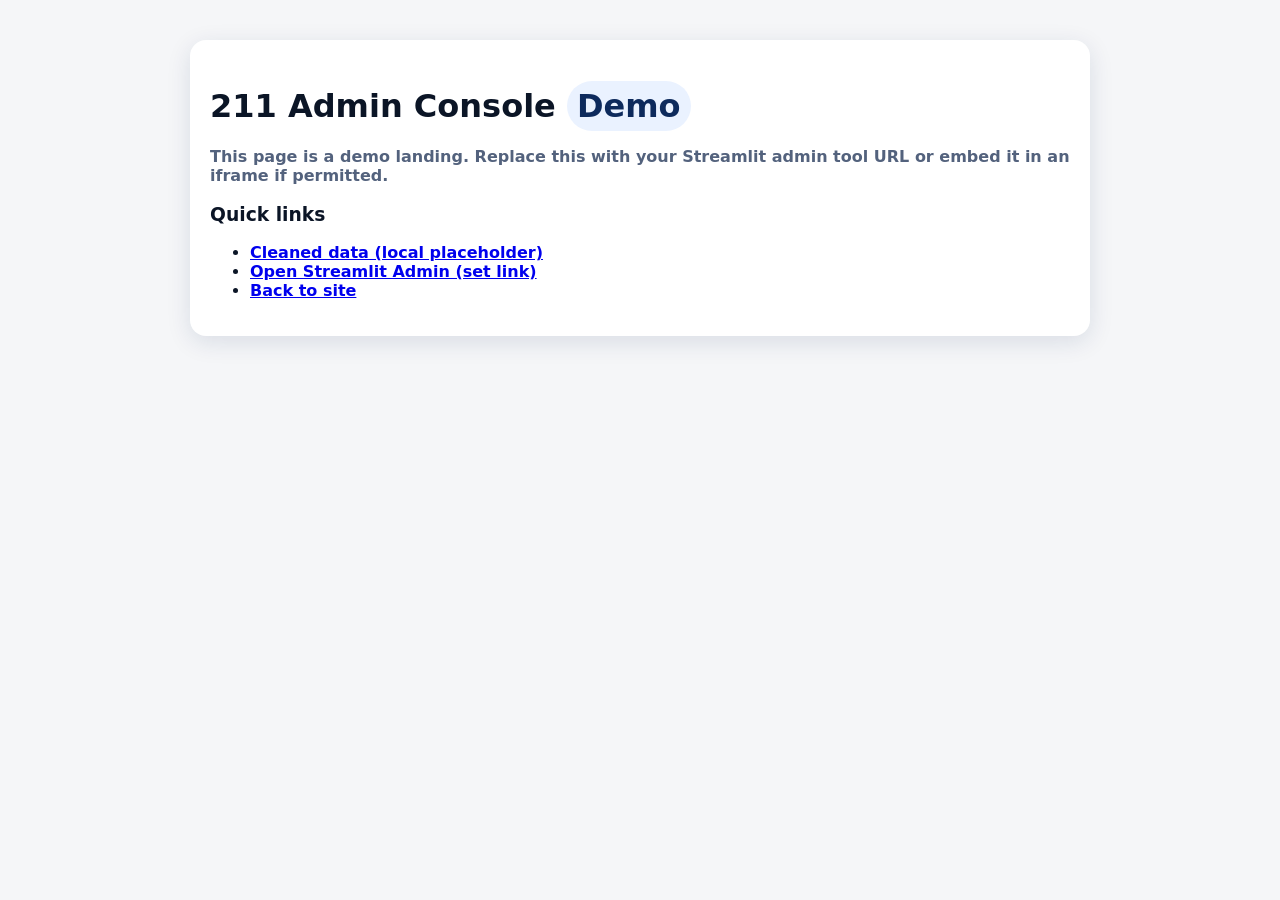
==== 211-website/admin/index.html @ 33d6de36 "Memphis 211" ====
<!DOCTYPE html>
<html lang="en">
<head>
  <meta charset="utf-8" />
  <meta name="viewport" content="width=device-width,initial-scale=1" />
  <title>211 Admin – Demo</title>
  <link rel="stylesheet" href="../styles.css" />
  <style>
    body{ background:#0d2a5c0a; }
    .wrap{ max-width:900px; margin:40px auto; background:#fff; border-radius:16px; box-shadow:var(--shadow); padding:20px; }
    .pill{ display:inline-block; padding:6px 10px; border-radius:999px; background:#eaf2ff; color:#0d2a5c; font-weight:800; }
  </style>
</head>
<body>
  <div class="wrap">
    <h1>211 Admin Console <span class="pill">Demo</span></h1>
    <p class="muted">This page is a demo landing. Replace this with your Streamlit admin tool URL or embed it in an iframe if permitted.</p>

    <h3>Quick links</h3>
    <ul>
      <li><a href="../out/cleaned.jsonl" target="_blank">Cleaned data (local placeholder)</a></li>
      <li><a href="#" target="_blank">Open Streamlit Admin (set link)</a></li>
      <li><a href="#" onclick="history.back();return false;">Back to site</a></li>
    </ul>
  </div>
</body>
</html>
---- 211-website/styles.css ----
:root{
  --blue-900:#0d2a5c;
  --blue-700:#1f4fa3;
  --blue-500:#2f6fe0;
  --blue-100:#eaf2ff;
  --gold:#f0c34c;
  --bg:#f7f9fc;
  --text:#0b1526;
  --radius:16px;
  --shadow: 0 6px 24px rgba(13,42,92,.12);
  --grad: linear-gradient(135deg, #2f6fe0, #0d2a5c);
  --grad-gold: linear-gradient(135deg, #2f6fe0, #f0c34c);
}

*{box-sizing:border-box}
body{
  margin:0;
  font-family: ui-sans-serif, system-ui, -apple-system, Segoe UI, Roboto, "Helvetica Neue", Arial, "Noto Sans", "Apple Color Emoji","Segoe UI Emoji";
  color:var(--text);
  background:var(--bg);
  font-weight:600; /* bold font as requested */
}

.topbar{
  display:flex; justify-content:space-between; align-items:center;
  padding:8px 20px; background:var(--grad); color:#fff;
}
.topbar .logo{height:52px; width:auto; object-fit:contain}
.site-title{margin:0 0 0 12px; font-size:18px}
.topbar__left{display:flex; align-items:center; gap:12px}
.btn{
  border:0; border-radius:var(--radius);
  padding:10px 14px; cursor:pointer; font-weight:700;
}
.btn--primary{background:var(--grad-gold); color:#08203b}
.btn--ghost{background:rgba(255,255,255,.18); color:#fff}
.btn--ghost:hover{background:rgba(255,255,255,.28)}

.hero{
  background: url('') center/cover no-repeat, var(--blue-900);
  color:#fff; padding:48px 20px;
}
.hero__content{max-width:1000px; margin:0 auto; text-align:center}
.hero__quick{margin-top:16px; display:flex; gap:8px; justify-content:center}
.hero input[type="search"]{
  width:min(720px, 90vw); padding:12px 14px; border-radius:var(--radius); border:0;
}

.container{max-width:1100px; margin:28px auto; padding:0 20px}
.section-title{margin:0 0 12px}

.grid{
  display:grid; gap:14px;
  grid-template-columns: repeat(auto-fill, minmax(220px,1fr));
}
.tile{
  background:#fff; border-radius:var(--radius); box-shadow:var(--shadow);
  padding:16px; cursor:pointer; position:relative; transition:transform .1s ease;
}
.tile:hover{transform:translateY(-2px)}
.tile .hint{position:absolute; inset:auto 10px 10px 10px; font-size:12px; color:#4b5b76; opacity:.9}

.dropdown{margin-top:10px; display:none}
.tile.open .dropdown{display:block}
.dropdown a{
  display:block; padding:8px 10px; border-radius:10px; background:var(--blue-100);
  margin:6px 0; text-decoration:none; color:var(--blue-900);
}

.results{margin-top:24px}

.access-panel{
  position:fixed; right:16px; top:16px; width:320px; background:#fff; border-radius:20px;
  box-shadow:var(--shadow); padding:12px; z-index:30; display:none;
}
.access-panel.show{display:block}
.access-header{display:flex; justify-content:space-between; align-items:center; border-bottom:1px solid #eef2f9; padding-bottom:8px}
/* Bigger X / controls everywhere */
.icon-btn{background:transparent; border:0; cursor:pointer; line-height:1}
.icon-btn svg{width:22px; height:22px}              /* bigger icons */
.icon-circle{width:34px; height:34px; border-radius:999px; background:#f2f5fc}
.chatbot__header .icon-btn{color:#fff; font-size:22px} /* bigger in chat header */

/* Capitalize first letters in text inputs (visual only) */
input[type="text"], input[type="search"], textarea{
  text-transform: capitalize;
}

/* Title Case for dropdown links and chips */
.dropdown a,
.chip {
  text-transform: capitalize;
}
.access-body{display:grid; gap:14px; padding-top:10px}
.control{display:grid; gap:6px}
.control__label{display:flex; align-items:center; gap:6px}
.mono{font-family:ui-monospace, SFMono-Regular, Menlo, monospace}
.segmented{display:inline-grid; grid-template-columns:1fr 1fr; background:#f2f5fc; border-radius:999px; overflow:hidden}
.segmented input{display:none}
.segmented label{padding:8px 10px; text-align:center; cursor:pointer}
.segmented input:checked + label{background:var(--grad); color:#fff}

.chatbot{
  position:fixed; right:16px; bottom:16px; width:330px; background:#fff; border-radius:18px; box-shadow:var(--shadow); overflow:hidden; z-index:25;
}
.chatbot.min{height:44px}
.chatbot__header{display:flex; justify-content:space-between; align-items:center; padding:8px 10px; background:var(--grad); color:#fff}
.chatbot__body{max-height:360px; overflow:auto; padding:10px; background:#fafcff}
.chatbot__footer{display:flex; gap:6px; border-top:1px solid #eef2f9; padding:8px}
.chatbot__footer input{flex:1; padding:10px; border-radius:12px; border:1px solid #ccd7ee}
.msg{margin-bottom:12px}
.msg.bot p{background:#eaf2ff; padding:10px; border-radius:12px}
.msg.user p{background:#e8f6ff; padding:10px; border-radius:12px}
.choices{display:flex; gap:8px; flex-wrap:wrap; margin-top:10px}
.chip{border:0; padding:10px 12px; border-radius:999px; background:#dfeafe; color:#0b2a59; cursor:pointer}

.tooltip{
  position:absolute; background:#0b2a59; color:#fff; padding:6px 8px; border-radius:8px;
  font-size:12px; transform:translate(-50%,-8px); white-space:nowrap; pointer-events:none; display:none;
}
.tile:hover .tooltip{display:block; left:50%; top:0}

/* ===== Discover Fly-out Panel ===== */
.discover-flyout {
  position: fixed;
  left: 0;
  top: 50%;
  transform: translateY(-50%);
  z-index: 20;
  display: flex;
  transition: transform 0.3s ease-in-out;
}

/* The tab that's always visible */
.discover__tab {
  writing-mode: vertical-lr;
  transform: rotate(180deg);
  padding: 16px 8px;
  background: var(--grad);
  color: #fff;
  border: none;
  border-radius: 0 8px 8px 0;
  cursor: pointer;
  font-weight: 700;
  box-shadow: var(--shadow);
}

/* The panel that slides out */
.discover__panel {
  width: 280px;
  background: #fff;
  box-shadow: var(--shadow);
  padding: 16px;
  transform: translateX(-100%);
  transition: transform 0.3s ease-in-out;
}

/* Show panel on hover/focus */
.discover-flyout:hover .discover__panel,
.discover-flyout:focus-within .discover__panel {
  transform: translateX(0);
}

.discover__title {
  margin: 0 0 6px; 
  font-size: 15px;
  background: var(--grad-gold); 
  -webkit-background-clip: text; 
  background-clip: text; 
  color: transparent;
}

.discover__group h5 { 
  margin: 8px 0 4px; 
  font-size: 14px;
}

/* List & link polish */
.list { 
  list-style: none; 
  padding: 0; 
  margin: 6px 0 0;
}

.list li { 
  padding: 6px 0; 
  border-bottom: 1px solid #eef2f9; 
  font-weight: 600; 
  color: #1f3f75; 
  font-size: 14px;
}

.list li:last-child { 
  border-bottom: 0;
}

.list a {
  text-decoration: none; 
  color: #0d2a5c;
}

.list a:hover { 
  text-decoration: underline;
}

/* Quick links as rounded buttons */
.quicklinks {
  display: flex; 
  flex-direction: column; 
  gap: 8px; 
  margin-top: 6px;
}

.quicklinks a {
  display: block; 
  text-decoration: none; 
  color: #0d2a5c; 
  background: var(--blue-100);
  padding: 8px 10px; 
  border-radius: 12px; 
  font-weight: 700; 
  font-size: 14px;
}

.quicklinks a:hover { 
  background: #d7e6ff;
}

/* ARIA states */
.discover__tab[aria-expanded="true"] {
  background: var(--blue-700);
}

/* Mobile adjustments */
@media (max-width: 768px) {
  .discover-flyout {
    display: none; /* Hide on mobile - will add hamburger menu later */
  }
}

/* Bot link styles */
.msg.bot a{ color: #1f4fa3; font-weight: 700; text-decoration: none; }
.msg.bot a:hover{ text-decoration: underline; }

/* Bottom-left Admin Login button */
.admin-login-fab{
  position: fixed; left: 16px; bottom: 16px; z-index: 40;
}
.btn--admin{
  background: #ffd84d; /* yellow */
  color: #08203b;
  border-radius: 18px;
  box-shadow: var(--shadow);
  font-weight: 800;
}
.btn--admin:hover{ filter: brightness(0.96); }

/* Modal (centered) */
.modal{
  position: fixed; inset: 0; display: none; align-items: center; justify-content: center;
  background: rgba(10,20,40,0.35); z-index: 50;
}
.modal.show{ display: flex; }
.modal__dialog{
  width: min(520px, 92vw); background: #fff; border-radius: 16px; box-shadow: var(--shadow);
}
.modal__header{
  display:flex; justify-content:space-between; align-items:center;
  padding:12px 14px; border-bottom:1px solid #eef2f9;
}
.modal__body{ padding:14px; }
.oauth-demo-btn{
  width:100%; display:flex; align-items:center; gap:10px;
  padding:10px 12px; border-radius:12px; border:1px solid #e2e8f5; background:#fff; cursor:pointer; font-weight:700;
}
.oauth-demo-btn:hover{ background:#f6f8ff; }
.oauth-demo-dot{
  display:inline-flex; align-items:center; justify-content:center;
  width:24px; height:24px; border-radius:50%;
  background: #2f6fe0; color:#fff; font-weight:900;
}
.divider{
  display:flex; align-items:center; gap:12px; color:#6b7a99; font-weight:700; margin:10px 0;
}
.divider::before, .divider::after{
  content:""; flex:1; height:1px; background:#e7ecf8;
}

/* ===== Bottom categories ===== */
.bottom-cats{margin-top:28px}
.muted{color:#53627d; font-weight:600; margin-top:-6px}
.grid--compact .tile{padding:14px}
.grid--compact .tile h5{margin:0 0 6px; font-size:16px}
.grid--compact .bullets{margin:8px 0 0; padding-left:18px}
.grid--compact .bullets li{margin:4px 0; font-weight:600; color:#2a3f70}
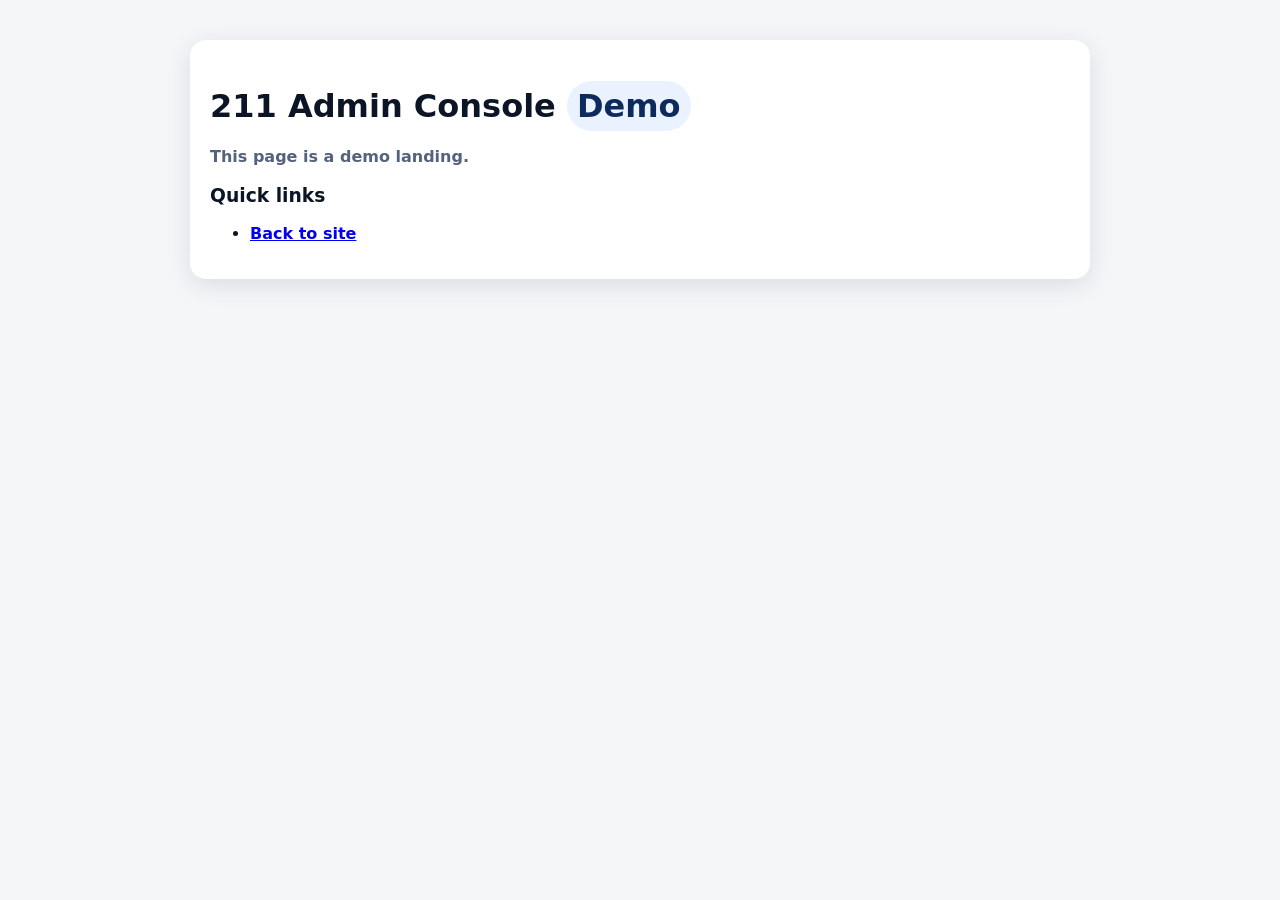
==== commit 35a6d08d: "updated Memphis 211 app" ====
--- a/211-website/admin/index.html
+++ b/211-website/admin/index.html
@@ -4,6 +4,7 @@
   <meta charset="utf-8" />
   <meta name="viewport" content="width=device-width,initial-scale=1" />
   <title>211 Admin – Demo</title>
+  <link rel="stylesheet" href="https://cdnjs.cloudflare.com/ajax/libs/font-awesome/6.5.2/css/all.min.css" />
   <link rel="stylesheet" href="../styles.css" />
   <style>
     body{ background:#0d2a5c0a; }
@@ -14,12 +15,10 @@
 <body>
   <div class="wrap">
     <h1>211 Admin Console <span class="pill">Demo</span></h1>
-    <p class="muted">This page is a demo landing. Replace this with your Streamlit admin tool URL or embed it in an iframe if permitted.</p>
+    <p class="muted">This page is a demo landing.</p>
 
     <h3>Quick links</h3>
     <ul>
-      <li><a href="../out/cleaned.jsonl" target="_blank">Cleaned data (local placeholder)</a></li>
-      <li><a href="#" target="_blank">Open Streamlit Admin (set link)</a></li>
       <li><a href="#" onclick="history.back();return false;">Back to site</a></li>
     </ul>
   </div>
--- a/211-website/styles.css
+++ b/211-website/styles.css
@@ -101,11 +101,17 @@
 .segmented input:checked + label{background:var(--grad); color:#fff}
 
 .chatbot{
-  position:fixed; right:16px; bottom:16px; width:330px; background:#fff; border-radius:18px; box-shadow:var(--shadow); overflow:hidden; z-index:25;
-}
-.chatbot.min{height:44px}
-.chatbot__header{display:flex; justify-content:space-between; align-items:center; padding:8px 10px; background:var(--grad); color:#fff}
-.chatbot__body{max-height:360px; overflow:auto; padding:10px; background:#fafcff}
+  position:fixed; right:16px; bottom:16px; width:330px; max-height:75dvh;
+  display:flex; flex-direction:column;
+  background:#fff; border-radius:18px; box-shadow:var(--shadow); overflow:hidden; z-index:25;
+}
+.chatbot.min{height:44px; max-height:44px}
+.chatbot.min .chatbot__body,
+.chatbot.min .chatbot__footer{display:none}
+.chatbot__header{display:flex; justify-content:space-between; align-items:center; padding:8px 10px; background:var(--grad); color:#fff; flex-shrink:0}
+.chatbot__body{flex:1 1 auto; min-height:140px; max-height:360px; overflow-y:auto; padding:10px; background:#fafcff}
+
+
 .chatbot__footer{display:flex; gap:6px; border-top:1px solid #eef2f9; padding:8px}
 .chatbot__footer input{flex:1; padding:10px; border-radius:12px; border:1px solid #ccd7ee}
 .msg{margin-bottom:12px}
@@ -290,6 +296,15 @@
 .bottom-cats{margin-top:28px}
 .muted{color:#53627d; font-weight:600; margin-top:-6px}
 .grid--compact .tile{padding:14px}
+@media (max-width: 600px) {
+  .chatbot {
+    right: 10px;
+    left: 10px;
+    bottom: 10px;
+    width: auto;
+    max-height: 70dvh;
+  }
+}
 .grid--compact .tile h5{margin:0 0 6px; font-size:16px}
 .grid--compact .bullets{margin:8px 0 0; padding-left:18px}
 .grid--compact .bullets li{margin:4px 0; font-weight:600; color:#2a3f70}
